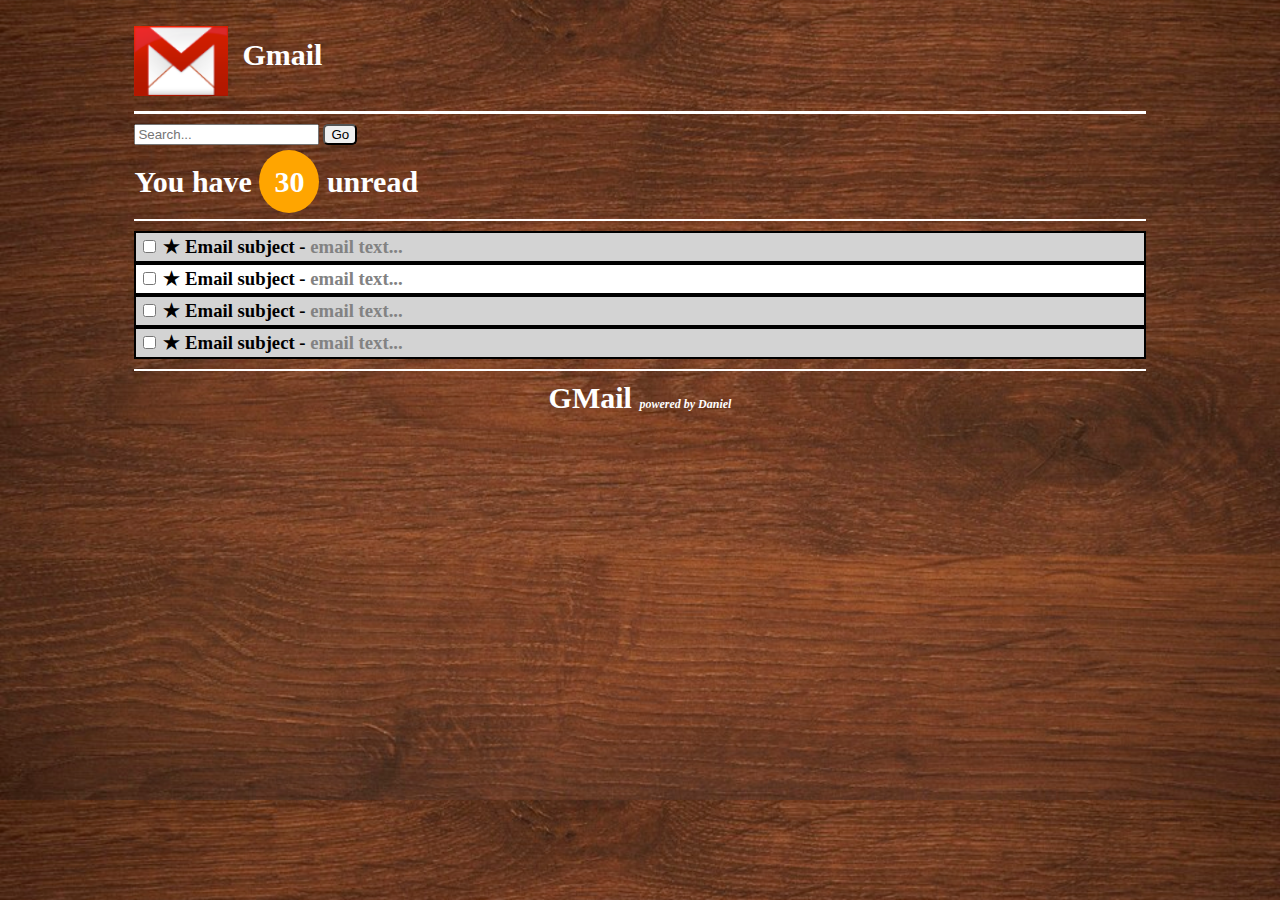
==== index.html @ 59843720 "main files added" ====
<!DOCTYPE html>
<html lang="en" dir="ltr">
  <head>
    <link rel="stylesheet" href="css/style.css">
    <link rel="icon" href="img/icon.png">
    <meta charset="utf-8">
    <title>Gmail</title>
  </head>
  <body>
    <div class="content">
      <!-- header -->
      <header class="white">
        <img class="icon" src="img/icon.png" alt="gmail icon">
        <h1 class="text white">Gmail</h1>
      </header>
      <!-- /header -->

      <!-- search bar -->
      <div class="search-bar">
        <input type="text" name="Search" placeholder="Search...">
        <input class="button" type="button" value="Go">
      </div>
      <!-- /search bar -->

      <!-- unread messages -->
      <div class="unread white">
        <h2>You have <span class="number">30</span> unread</h2>
      </div>
      <!-- /unread messages -->

      <!-- main -->
      <main>
        <div class="container">
          <input type="checkbox">
          <h3 class="subject"> &#9733; Email subject - <span class="email-text">email text...</span></h3>
        </div>
        <div class="container two">
          <input type="checkbox">
          <h3 class="subject"> &#9733; Email subject - <span class="email-text">email text...</span></h3>
        </div>
        <div class="container">
          <input type="checkbox">
          <h3 class="subject"> &#9733; Email subject - <span class="email-text">email text...</span></h3>
        </div>
        <div class="container">
          <input type="checkbox">
          <h3 class="subject"> &#9733; Email subject - <span class="email-text">email text...</span></h3>
        </div>
      </main>
    </div>
      <!-- /main -->

      <!-- footer -->
      <footer
        <h4 class="white gmail">GMail</h4>
        <span class="powered">powered by Daniel</span>
      </footer>
      <!-- /footer -->


  </body>
</html>
---- css/style.css ----
body {
  background-image: url(../img/background-img.jfif);
  background-size: cover;
}

header {
  border-bottom: 3px solid white;
  /* padding: 10px 10px 10px 0; */
}

h1 {
  display: inline-block;
}

h2{
  margin: 20px 20px 20px 0;
}

main {
  border-top: 2px solid white;
  border-bottom: 2px solid white;
  padding-top: 10px;
  padding-bottom: 10px;
}

.icon {
  height: 70px;
  vertical-align: middle;
  line-height: 70px;
  padding: 15px 0;
}

.content {
  width: 80%;
  margin: 0 auto;
}

.text {
  font-size: 30px;
  padding: 10px;
  }

.search-bar {
  padding-top: 10px;
}

.button {
  border-radius: 5px;
}

.unread {
font-size: 20px;
}

.number {
  background-color: orange;
  border-radius: 50%;
  padding: 15px;
}

.white-bkgd {
  background-color: #ffffff;
}

.container {
  padding-top: 10px;
  padding: 3px;
  border: 2px solid black;
  background-color: #D3D3D3;
}

.two {
  background-color: #ffffff;
}


.subject {
  font-weight: bold;
  display: inline;
}

.email-text{
  color: #828282;
}

.gmail {
  font-size: 30px;
  font-weight: bold;
}

.powered {
  font-style: italic;
  font-size: 12px;
}

.white {
  color: #FFFFFF;
}


footer {
  text-align: center;
  padding: 10px;
  margin: 0 auto;
}
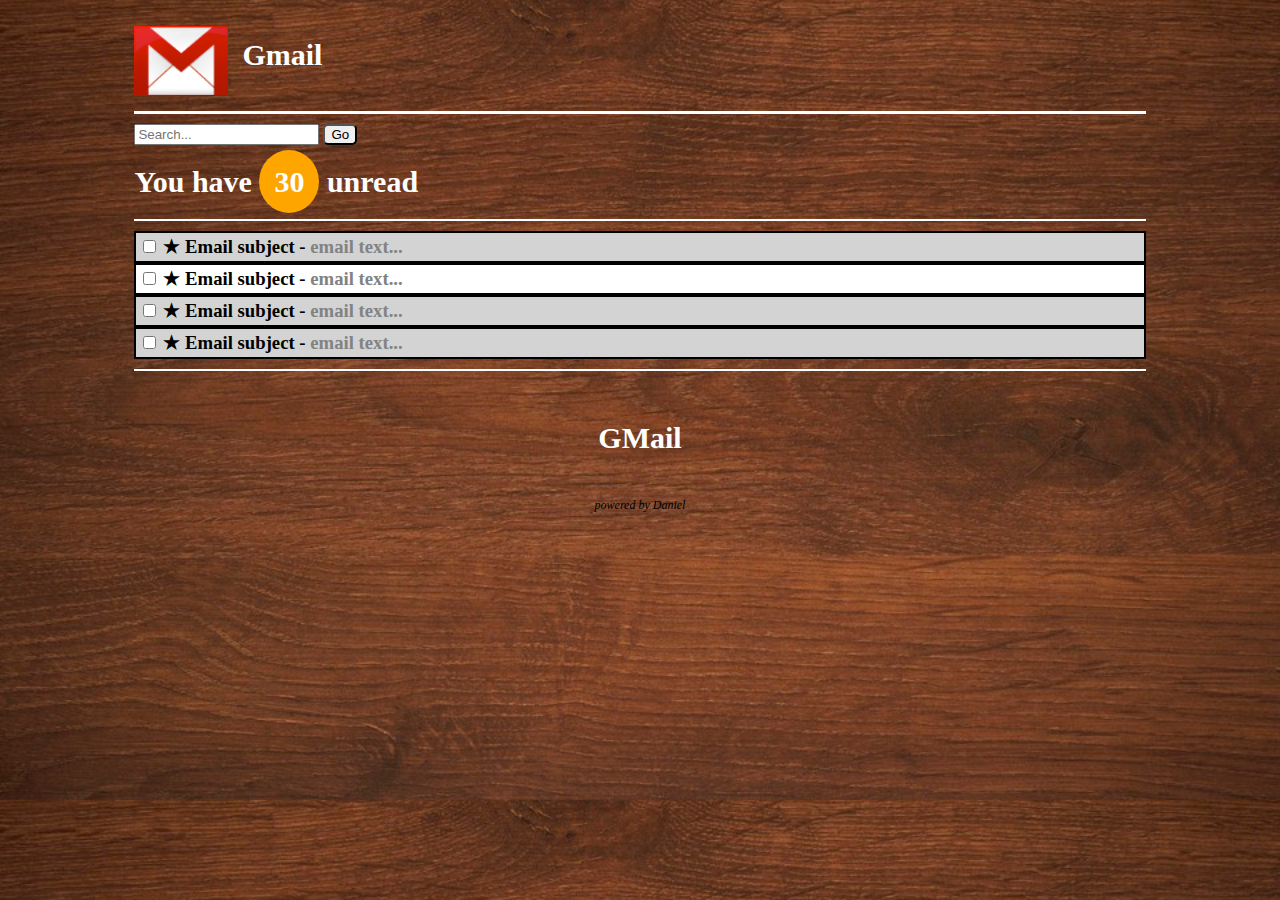
==== commit cc293469: "closing tag added on footer" ====
--- a/index.html
+++ b/index.html
@@ -51,7 +51,7 @@
       <!-- /main -->
 
       <!-- footer -->
-      <footer
+      <footer>
         <h4 class="white gmail">GMail</h4>
         <span class="powered">powered by Daniel</span>
       </footer>
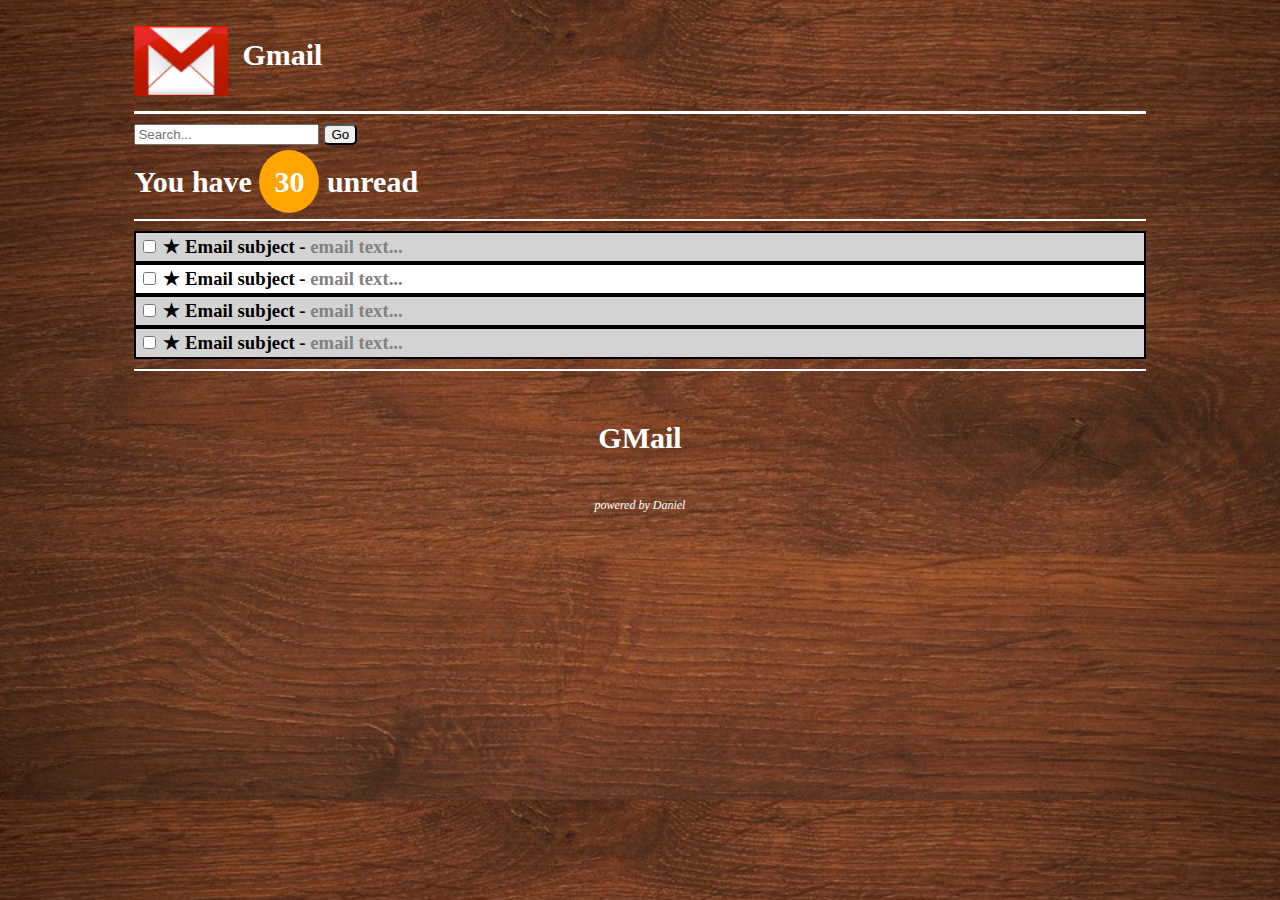
==== commit 16161ec2: "class "white" moved to footer" ====
--- a/index.html
+++ b/index.html
@@ -51,8 +51,8 @@
       <!-- /main -->
 
       <!-- footer -->
-      <footer>
-        <h4 class="white gmail">GMail</h4>
+      <footer class="white">
+        <h4 class="gmail">GMail</h4>
         <span class="powered">powered by Daniel</span>
       </footer>
       <!-- /footer -->
